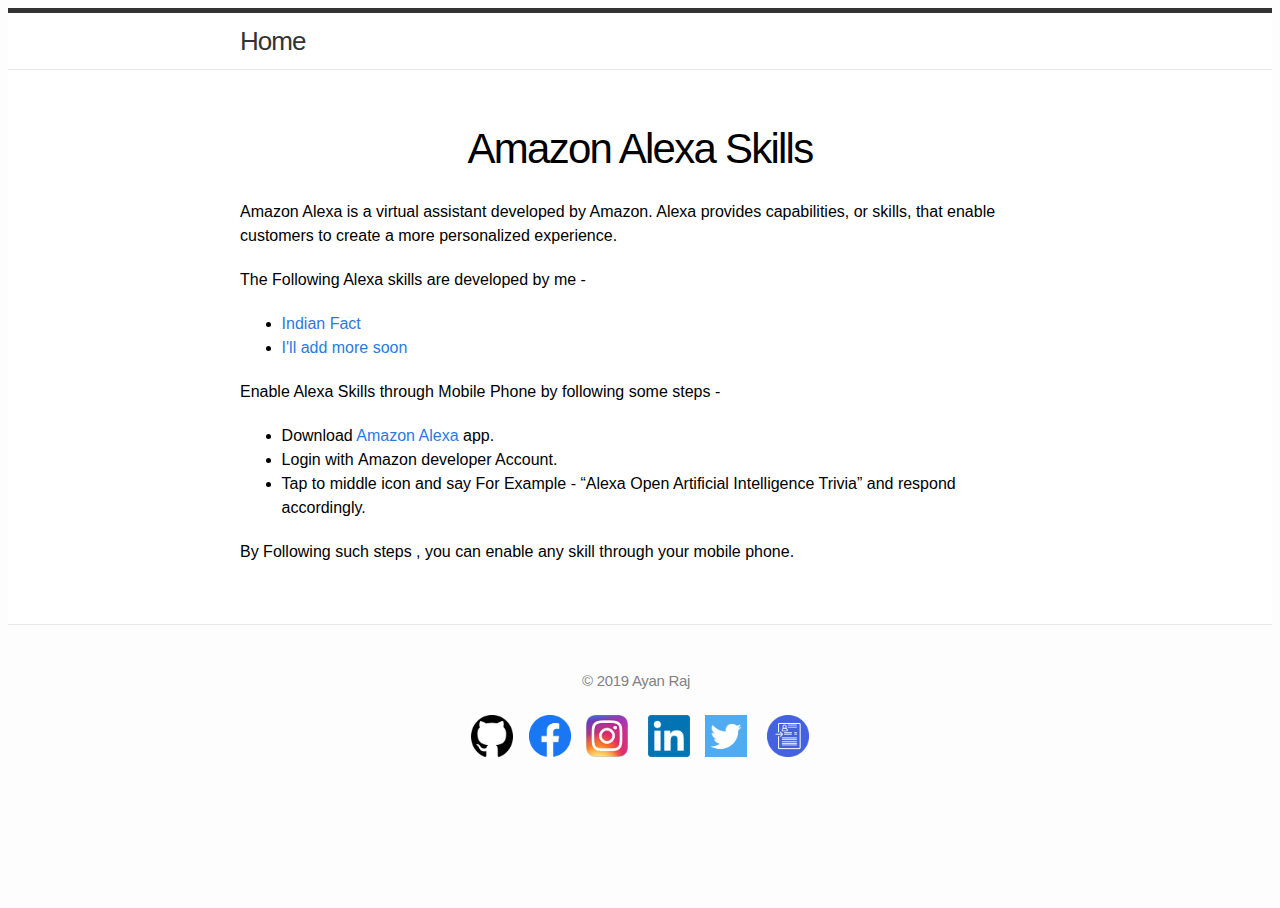
==== amazon_alexa.html @ a2666bd9 "Uploaded the code and relevant documents" ====
<!DOCTYPE html>
<html>
<head>
    <meta charset="utf-8">
    <meta http-equiv="X-UA-Compatible" content="IE=edge">
    <title> Amazon Alexa Skills
    </title>
    <meta name="viewport" content="width=device-width, initial-scale=1">
    <meta name="description" content="Ayan Raj">
     <link rel="canonical" href="https://ayanujju.github.io/doc/amazon_alexa/">
    <!-- Custom CSS -->
    <link rel="stylesheet" href="main.css">
</head>


<body>

  <header class="site-header">

  <div class="wrap">
    <a class="site-title" href="/">Home</a>
  </div>
</header>


  <div class="page-content">
    <div class="wrap">
      <div class="post">

  <header class="post-header">
    <center>
        <h1>Amazon Alexa Skills</h1>
    </center>
  </header>

  <article class="post-content">
  <p>Amazon Alexa is a virtual assistant developed by Amazon. Alexa provides capabilities, or skills, that enable customers to create a more personalized experience.</p>

<p>The Following Alexa skills are developed by me -</p>

<ul>
  <li><a href="https://www.amazon.in/dp/B07RDDKP2S">Indian Fact</a></li>
  <li><a href="https://www.amazon.in/dp/B07RDDKP2S">I'll add more soon</a></li>
</ul>

<p><strong>Enable Alexa Skills</strong> through Mobile Phone by following some steps -</p>

<ul>
  <li>Download <a href="https://play.google.com/store/apps/details?id=com.amazon.dee.app">Amazon Alexa</a> app.</li>
  <li>Login with <strong>Amazon developer Account</strong>.</li>
  <li>Tap to middle icon and say For Example - “Alexa Open Artificial Intelligence Trivia” and respond accordingly.</li>
</ul>

<p>By Following such steps , you can enable any skill through your mobile phone.</p>

  </article>

</div>

    </div>
  </div>
  <footer class="site-footer">
  
    <p style="text-align:center">
      &copy;&nbsp;2019 Ayan Raj &nbsp; <br><br>
      <a href="https://github.com/ayanujju" target="_blank">
        <img src="github.png" height="42" width="42"/>
      </a> &nbsp;&nbsp;
      <a href="https://www.facebook.com/ayanujju" target="_blank">
        <img src="fb.png" height="42" width="42"/>
      </a> &nbsp;&nbsp;
      <a href="https://www.instagram.com/rockayan06/" target="_blank">
        <img src="instagram.png" height="42" width="42"/>
      </a> &nbsp; &nbsp;
      <a href="https://www.linkedin.com/in/ayanraj/" target="_blank">
        <img src="ln.png" height="42" width="42"/>
      </a> &nbsp;&nbsp; 
      <a href="https://twitter.com/ayandilse4u" target="_blank">
        <img src="twitter.png" height="42" width="42"/>
      </a>
      &nbsp; &nbsp;
      <a href="/doc/resume" target="_blank">
        <img src="resume.png" height="42" width="42"/>
      </a>
    </p>
  </footer>

</body>

</html>
---- main.css ----
/* Base */
/* ----------------------------------------------------------*/

{
  margin: 0;
  padding: 0;
}

html, body { height: 100%; }

body {
  font-family: Helvetica, Arial, sans-serif;
  font-size: 16px;
  line-height: 1.5;
  font-weight: 300;
  background-color: #fdfdfd;
}

h1, h2, h3, h4, h5, h6 { font-size: 100%; font-weight: 400; }

a         { color: #2a7ae2; text-decoration: none; }
a:hover   { color: #000; text-decoration: underline; }
a:visited { color: #205caa; }

/* Utility */

.wrap:before,
.wrap:after { content:""; display:table; }
.wrap:after { clear: both; }
.wrap {
  max-width: 800px;
  padding: 0 30px;
  margin: 0 auto;
  zoom: 1;
}



/* Layout Styles */
/* ----------------------------------------------------------*/

/* Site header */

.site-header {
  border-top: 5px solid #333;
  border-bottom: 1px solid #e8e8e8;
  min-height: 56px;
  background-color: white;
}

.site-title_blog,
.site-title_blog:hover,
.site-title_blog:visited {
  display: block;
  color: #333;
  font-size: 26px;
  letter-spacing: -1px;
  float: right;
  line-height: 56px;
  position: relative;
  z-index: 1;
}

.site-title,
.site-title:hover,
.site-title:visited {
  display: block;
  color: #333;
  font-size: 26px;
  letter-spacing: -1px;
  float: left;
  line-height: 56px;
  position: relative;
  z-index: 1;
}

.site-nav {
  float: right;
  line-height: 56px;
}

.site-nav .menu-icon { display: none; }

.site-nav .page-link {
  margin-left: 20px;
  color: #727272;
  letter-spacing: -.5px;
}

/* Site footer */

.site-footer {
  border-top: 1px solid #e8e8e8;
  padding: 30px 0;
}

.footer-heading {
  font-size: 18px;
  font-weight: 300;
  letter-spacing: -.5px;
  margin-bottom: 15px;
}

.site-footer .column { float: left; margin-bottom: 15px; }

.footer-col-1 {
  width: 270px; /*fallback*/
  width: -webkit-calc(35% - 10px);
  width: -moz-calc(35% - 10px);
  width: -o-calc(35% - 10px);
  width: calc(35% - 10px);
  margin-right: 10px
}
.footer-col-2 {
  width: 175px; /*fallback*/
  width: -webkit-calc(23.125% - 10px);
  width: -moz-calc(23.125% - 10px);
  width: -o-calc(23.125% - 10px);
  width: calc(23.125% - 10px);
  margin-right: 10px
}
.footer-col-3 {
  width: 335px; /*fallback*/
  width: -webkit-calc(41.875%);
  width: -moz-calc(41.875%);
  width: -o-calc(41.875%);
  width: calc(41.875%);
}

.site-footer ul { list-style: none; }

.site-footer li,
.site-footer p {
  font-size: 15px;
  letter-spacing: -.3px;
  color: #828282;
}

.github-icon-svg,
.twitter-icon-svg {
  display: inline-block;
  width: 16px;
  height: 16px;
  position: relative;
  top: 3px;
}


/* Page Content styles */
/* ----------------------------------------------------------*/

.page-content {
  padding: 30px 0;
  background-color: #fff;
}


/* Home styles */
/* ----------------------------------------------------------*/

.home h1 { margin-bottom: 25px; }

.posts { list-style-type: none; }

.posts li { margin-bottom: 30px; }

.posts .post-link {
  font-size: 24px;
  letter-spacing: -1px;
  line-height: 1;
}

.posts .post-date {
  display: block;
  font-size: 15px;
  color: #818181;
}


/* Post styles */
/* ----------------------------------------------------------*/

.post-header { margin: 10px 0 30px; }

.post-header h1 {
  font-size: 42px;
  letter-spacing: -1.75px;
  line-height: 1;
  font-weight: 300;
}

.post-header .meta {
  font-size: 15px;
  color: #818181;
  margin-top: 5px;
}

.post-content { margin: 0 0 30px; }

.post-content > * { margin: 20px 0; }


.post-content h1,
.post-content h2,
.post-content h3,
.post-content h4,
.post-content h5,
.post-content h6 {
  line-height: 1;
  font-weight: 300;
  margin: 40px 0 20px;
}

.post-content h2 {
  font-size: 32px;
  letter-spacing: -1.25px;
}

.post-content h3 {
  font-size: 26px;
  letter-spacing: -1px;
}

.post-content h4 {
  font-size: 20px;
  letter-spacing: -1px;
}

.post-content blockquote {
  border-left: 4px solid #e8e8e8;
  padding-left: 20px;
  font-size: 18px;
  opacity: .6;
  letter-spacing: -1px;
  font-style: italic;
  margin: 30px 0;
}

.post-content ul,
.post-content ol { padding-left: 20px; }

.post pre,
.post code {
  border: 1px solid #d5d5e9;
  background-color: #eef;
  padding: 8px 12px;
  -webkit-border-radius: 3px;
  -moz-border-radius: 3px;
  border-radius: 3px;
  font-size: 15px;
  overflow:scroll;
}

.post code { padding: 1px 5px; }

.post ul,
.post ol { margin-left: 1.35em; }

.post pre code {
  border: 0;
  padding-right: 0;
  padding-left: 0;
}

/* terminal */
.post pre.terminal {
  border: 1px solid #000;
  background-color: #333;
  color: #FFF;
  -webkit-border-radius: 3px;
  -moz-border-radius: 3px;
  border-radius: 3px;
}

.post pre.terminal code { background-color: #333; }

/* Syntax highlighting styles */
/* ----------------------------------------------------------*/

.highlight  { background: #ffffff; }
.highlight .c { color: #999988; font-style: italic } /* Comment */
.highlight .err { color: #a61717; background-color: #e3d2d2 } /* Error */
.highlight .k { font-weight: bold } /* Keyword */
.highlight .o { font-weight: bold } /* Operator */
.highlight .cm { color: #999988; font-style: italic } /* Comment.Multiline */
.highlight .cp { color: #999999; font-weight: bold } /* Comment.Preproc */
.highlight .c1 { color: #999988; font-style: italic } /* Comment.Single */
.highlight .cs { color: #999999; font-weight: bold; font-style: italic } /* Comment.Special */
.highlight .gd { color: #000000; background-color: #ffdddd } /* Generic.Deleted */
.highlight .gd .x { color: #000000; background-color: #ffaaaa } /* Generic.Deleted.Specific */
.highlight .ge { font-style: italic } /* Generic.Emph */
.highlight .gr { color: #aa0000 } /* Generic.Error */
.highlight .gh { color: #999999 } /* Generic.Heading */
.highlight .gi { color: #000000; background-color: #ddffdd } /* Generic.Inserted */
.highlight .gi .x { color: #000000; background-color: #aaffaa } /* Generic.Inserted.Specific */
.highlight .go { color: #888888 } /* Generic.Output */
.highlight .gp { color: #555555 } /* Generic.Prompt */
.highlight .gs { font-weight: bold } /* Generic.Strong */
.highlight .gu { color: #aaaaaa } /* Generic.Subheading */
.highlight .gt { color: #aa0000 } /* Generic.Traceback */
.highlight .kc { font-weight: bold } /* Keyword.Constant */
.highlight .kd { font-weight: bold } /* Keyword.Declaration */
.highlight .kp { font-weight: bold } /* Keyword.Pseudo */
.highlight .kr { font-weight: bold } /* Keyword.Reserved */
.highlight .kt { color: #445588; font-weight: bold } /* Keyword.Type */
.highlight .m { color: #009999 } /* Literal.Number */
.highlight .s { color: #d14 } /* Literal.String */
.highlight .na { color: #008080 } /* Name.Attribute */
.highlight .nb { color: #0086B3 } /* Name.Builtin */
.highlight .nc { color: #445588; font-weight: bold } /* Name.Class */
.highlight .no { color: #008080 } /* Name.Constant */
.highlight .ni { color: #800080 } /* Name.Entity */
.highlight .ne { color: #990000; font-weight: bold } /* Name.Exception */
.highlight .nf { color: #990000; font-weight: bold } /* Name.Function */
.highlight .nn { color: #555555 } /* Name.Namespace */
.highlight .nt { color: #000080 } /* Name.Tag */
.highlight .nv { color: #008080 } /* Name.Variable */
.highlight .ow { font-weight: bold } /* Operator.Word */
.highlight .w { color: #bbbbbb } /* Text.Whitespace */
.highlight .mf { color: #009999 } /* Literal.Number.Float */
.highlight .mh { color: #009999 } /* Literal.Number.Hex */
.highlight .mi { color: #009999 } /* Literal.Number.Integer */
.highlight .mo { color: #009999 } /* Literal.Number.Oct */
.highlight .sb { color: #d14 } /* Literal.String.Backtick */
.highlight .sc { color: #d14 } /* Literal.String.Char */
.highlight .sd { color: #d14 } /* Literal.String.Doc */
.highlight .s2 { color: #d14 } /* Literal.String.Double */
.highlight .se { color: #d14 } /* Literal.String.Escape */
.highlight .sh { color: #d14 } /* Literal.String.Heredoc */
.highlight .si { color: #d14 } /* Literal.String.Interpol */
.highlight .sx { color: #d14 } /* Literal.String.Other */
.highlight .sr { color: #009926 } /* Literal.String.Regex */
.highlight .s1 { color: #d14 } /* Literal.String.Single */
.highlight .ss { color: #990073 } /* Literal.String.Symbol */
.highlight .bp { color: #999999 } /* Name.Builtin.Pseudo */
.highlight .vc { color: #008080 } /* Name.Variable.Class */
.highlight .vg { color: #008080 } /* Name.Variable.Global */
.highlight .vi { color: #008080 } /* Name.Variable.Instance */
.highlight .il { color: #009999 } /* Literal.Number.Integer.Long */


/* media queries */
/* ----------------------------------------------------------*/


@media screen and (max-width: 750px) {

  .footer-col-1 { width: 50%; }

  .footer-col-2 {
    width: 45%; /*fallback*/
    width: -webkit-calc(50% - 10px);
    width: -moz-calc(50% - 10px);
    width: -o-calc(50% - 10px);
    width: calc(50% - 10px);
    margin-right: 0;
  }

  .site-footer .column.footer-col-3 {
    width: auto;
    float: none;
    clear: both;
  }

}

@media screen and (max-width: 600px) {

  .wrap { padding: 0 12px; }

  .site-nav {
    position: fixed;
    z-index: 10;
    top: 14px; right: 8px;
    background-color: white;
    -webkit-border-radius: 5px;
    -moz-border-radius: 5px;
    border-radius: 5px;
    border: 1px solid #e8e8e8;
  }

  .site-nav .menu-icon {
    display: block;
    font-size: 24px;
    color: #505050;
    float: right;
    width: 36px;
    text-align: center;
    line-height: 36px;
  }

  .site-nav .menu-icon svg { width: 18px; height: 16px; }

  .site-nav .trigger {
    clear: both;
    margin-bottom: 5px;
    display: none;
  }

  .site-nav:hover .trigger { display: block; }

  .site-nav .page-link {
    display: block;
    text-align: right;
    line-height: 1.25;
    padding: 5px 10px;
    margin: 0;
  }

  .post-header h1 { font-size: 36px; }
  .post-content h2 { font-size: 28px; }
  .post-content h3 { font-size: 22px; }
  .post-content h4 { font-size: 18px; }
  .post-content blockquote { padding-left: 10px; }
  .post-content ul,
  .post-content ol { padding-left: 10px; }

  .site-footer .column {
    float: none;
    clear: both;
    width: auto;
    margin: 0 0 15px; }

}
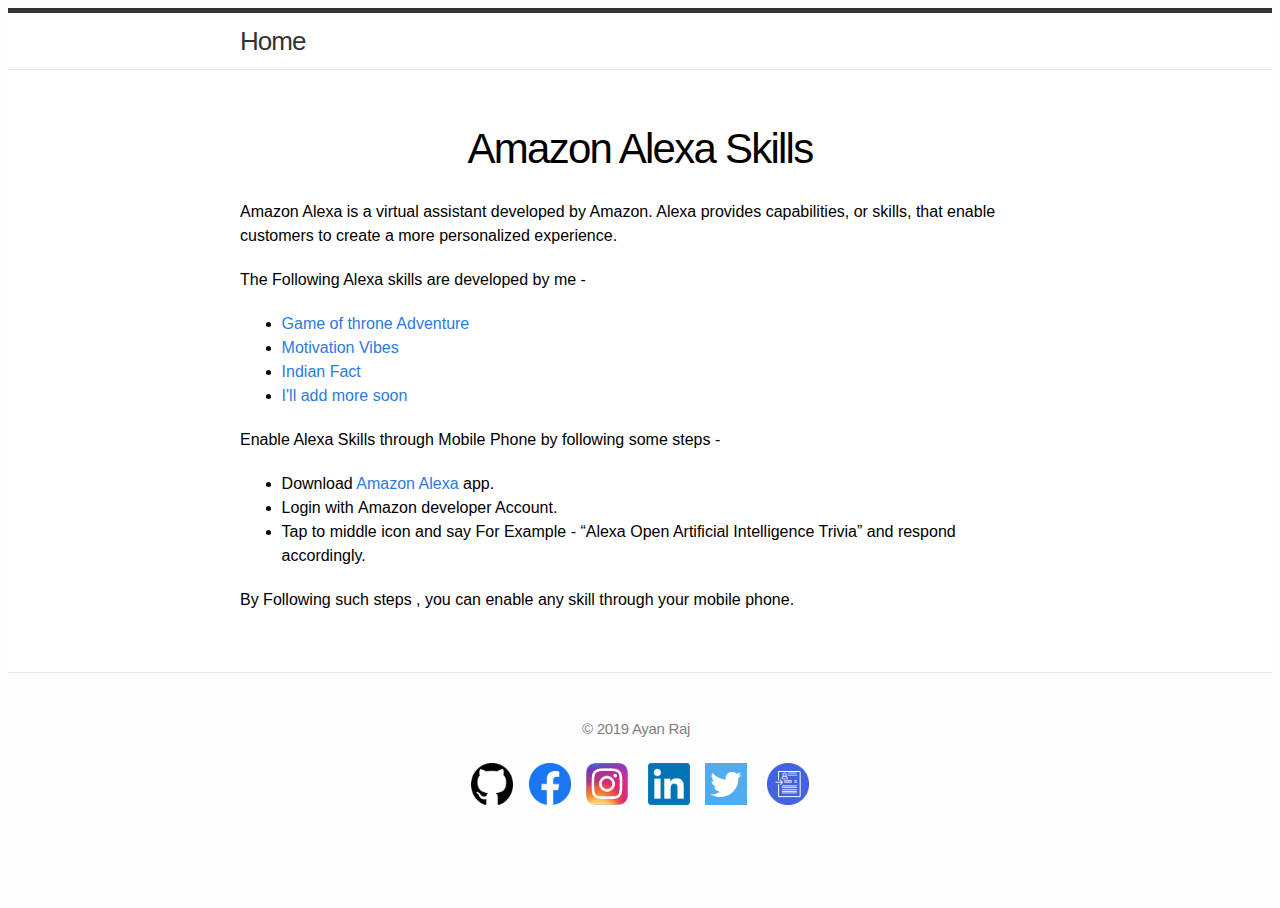
==== commit 255a0eb6: "Added New Features" ====
--- a/amazon_alexa.html
+++ b/amazon_alexa.html
@@ -39,6 +39,8 @@
 <p>The Following Alexa skills are developed by me -</p>
 
 <ul>
+  <li><a href="https://www.amazon.in/dp/B07YD5DGQG">Game of throne Adventure</a></li>
+  <li><a href="https://www.amazon.in/dp/B07YD87CJ2">Motivation Vibes</a></li>
   <li><a href="https://www.amazon.in/dp/B07RDDKP2S">Indian Fact</a></li>
   <li><a href="https://www.amazon.in/dp/B07RDDKP2S">I'll add more soon</a></li>
 </ul>
@@ -87,4 +89,4 @@
 
 </body>
 
-</html>+</html>
